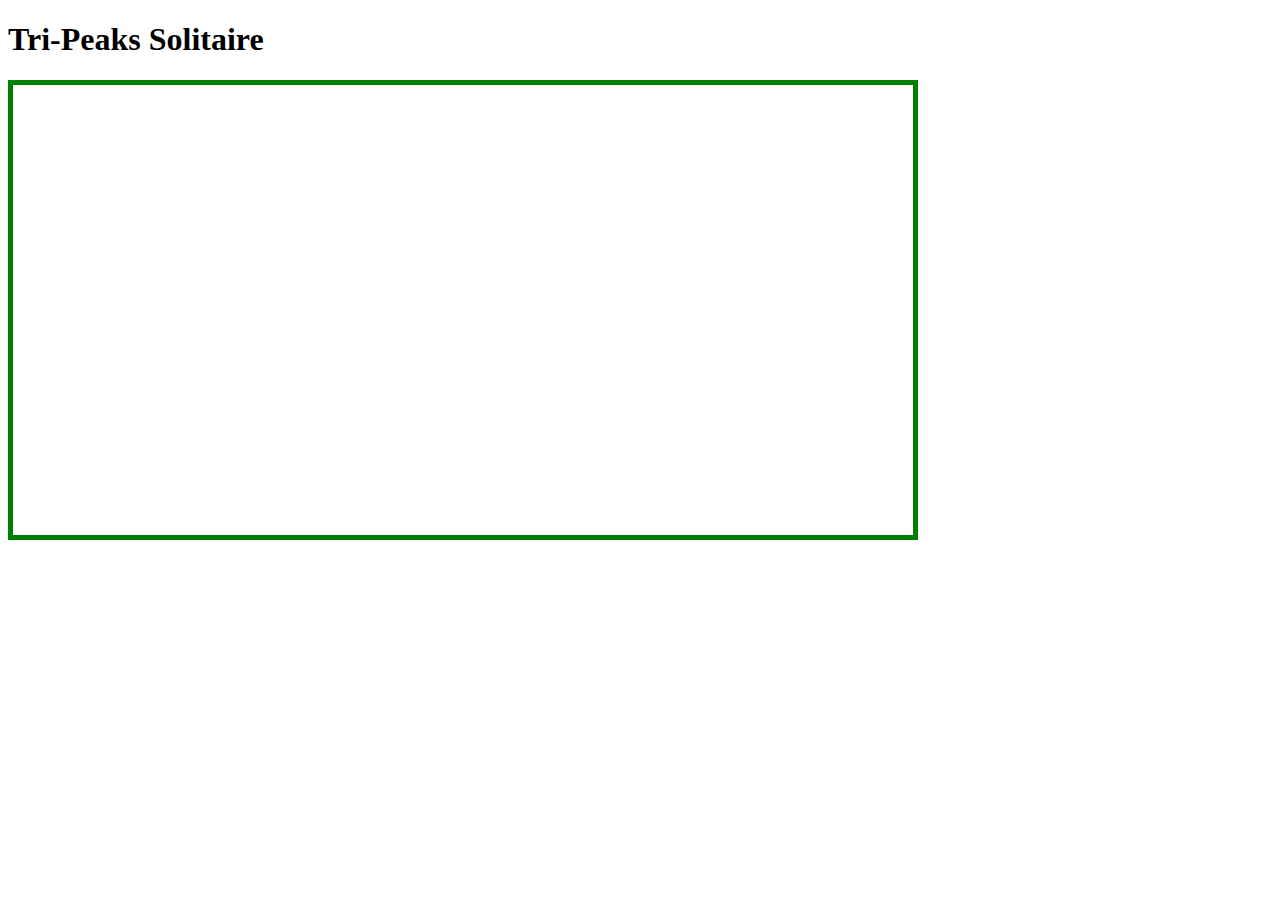
==== index.html @ 75d95f7a "First commit" ====
<!DOCTYPE html>
<!--
To change this license header, choose License Headers in Project Properties.
To change this template file, choose Tools | Templates
and open the template in the editor.
-->
<html>
    <head>
        <title>Tri-Peaks Solitaire</title>
        <meta charset="UTF-8">
        <meta name="viewport" content="width=device-width, initial-scale=1.0">
        <script src="https://code.createjs.com/easeljs-0.8.1.min.js"></script>
        <script src="card.js"></script>
        <script src="carddeck.js"></script>
        <script>
            var cards = [];
            var startX = 0;
//            for(i=0; i<=52; i++) {
//                cards.push(new Card(i));
//                if(cards[i].getValue() > 10) {
//                    cards[i].y = 100;
//                    cards[i].x = startX*20;
//                    startX++;
//                }
//                else cards[i].x = i*20;
//                
//            }

            var deck = new CardDeck();
            var stockPile = [];
            var wastePile = [];
            
            wastePile[0] = deck.getCard();
            wastePile[0].x = 200;
            wastePile[0].y = 300;
            wastePile[0].flip();
            function init()
            {
                var canvas = document.getElementById("canvas");
                var stage = new createjs.Stage(canvas);
                //var wastePile = [];
                //wastePile.push(deck.getCard());
                //cards[6].x = 100;
                //cards[6].y = 300;
                //wastePile[0].x = 200;
                //wastePile[0].y = 300;
                stage.addChild(wastePile[0]);
                for(i=0; i<23; i++) {
                    stockPile[i] = deck.getCard();
                    stockPile[i].x = 100;
                    stockPile[i].y = 300;
                    stage.addChild(stockPile[i]);
                }
                var firstRow = [];
                var secondRow = [];
                var thirdRow = [];
                var fourthRow = [];
                //first row
                for(i=0; i<3; i++) {
                    firstRow[i] = deck.getCard();
                    firstRow[i].x = firstRow[i].width*(i*3) + 175;
                    stage.addChild(firstRow[i]);
                }
                for(i=0; i<6; i++) {
                    secondRow[i] = deck.getCard();
                    if(i < 3)
                        secondRow[i].x = firstRow[i].x - (secondRow[i].width/2);
                    else secondRow[i].x = firstRow[i%3].x + (secondRow[i].width/2)
                    secondRow[i].y = secondRow[i].height/2;
                    stage.addChild(secondRow[i]);
                }
                for(i=0; i<9; i++) {
                    thirdRow[i] = deck.getCard();
                    if(i<3)
                        thirdRow[i].x = secondRow[i].x - (secondRow[i].width/2);
                    else if(i > 2 && i < 6)
                        thirdRow[i].x = secondRow[i%6].x - (secondRow[i].width/2); 
                    else thirdRow[i].x = thirdRow[i-3].x + thirdRow[i].width;
                    thirdRow[i].y = thirdRow[i].height;
                    stage.addChild(thirdRow[i]);
                }
                var offSet = thirdRow[0].x - thirdRow[0].width/2;
                for(i=0; i<10; i++) {
                    fourthRow[i] = deck.getCard();
                    fourthRow[i].x = offSet + fourthRow[i].width*i;
                    fourthRow[i].y = thirdRow[0].y + fourthRow[i].height/2;
                    fourthRow[i].flip();
                    stage.addChild(fourthRow[i]);
                }
//                var currentSize = deck.getSize();
//                for(i=0; i<currentSize; i++) {
//                    console.log(deck.getSize());
//                    var topcard = deck.getCard();
//                    topcard.x = i*20;
//                    topcard.flip();
//                    stage.addChild(topcard);
//                }
                stage.addEventListener("click", function(event) { 
                    var target = event.target;
                    var waste = wastePile[wastePile.length-1].getValue();
                    var clicked = target.getValue();
                    if( target instanceof Card && clicked == (waste + 1) || clicked == (waste - 1) 
                            && target.number != stockPile[stockPile.length-1].number) {
                        console.log(waste);
                        console.log(clicked);
                        target.x = 200;
                        target.y = 300;
                        wastePile.push(target); 
                        stage.addChild(target);
                        stage.update();
                    }
                    else if( target.number == stockPile[stockPile.length-1].number ) {
                        target.x = 200;
                        target.y = 300;
                        console.log("stock");
                        wastePile.push(stockPile.pop());
                        target.flip();
                        console.log(target.getWidth());
                        stage.addChild(target);
                        stage.update();
                    }
                    else if( target instanceof Card)
                        console.log(target.number);
//                    if ( !target instanceof Card )
//                        alert("not card");
                });
                
                stage.update();
            }
        </script>
    </head>
    <body onload="init();">
        <h1>Tri-Peaks Solitaire</h1>   
        <canvas style='border: 5px solid green; background: url("images/background.jpg");' 
                id="canvas" width="900" height="450">
        </canvas> 
        
    </body>
</html>
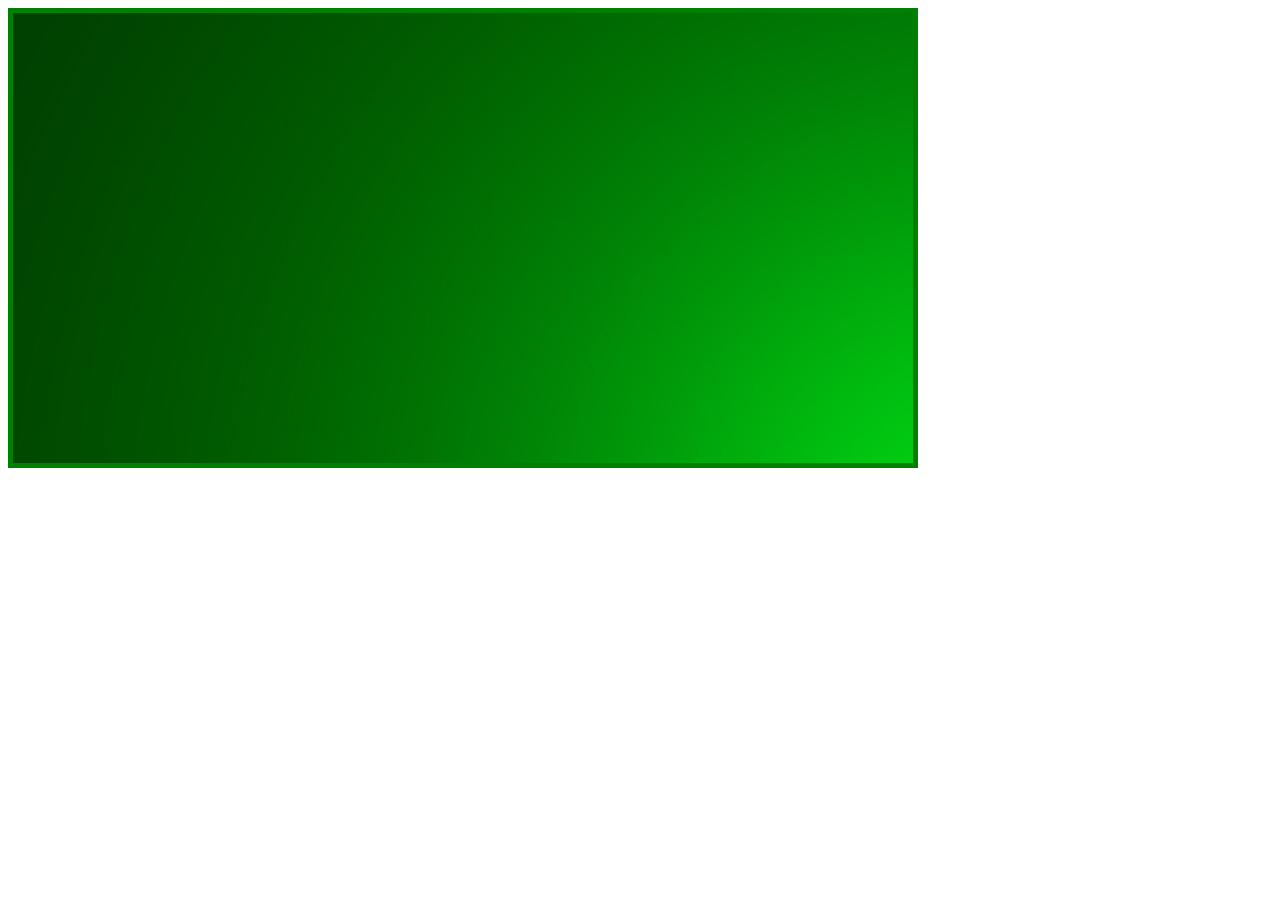
==== commit 001beb88: "fixed image loading issue" ====
--- a/index.html
+++ b/index.html
@@ -1,139 +1,15 @@
 <!DOCTYPE html>
-<!--
-To change this license header, choose License Headers in Project Properties.
-To change this template file, choose Tools | Templates
-and open the template in the editor.
--->
 <html>
     <head>
+		<canvas style='border: 5px solid green; background: url("images/background.jpg");' 
+                id="canvas" width="900" height="450">
+        </canvas> 
         <title>Tri-Peaks Solitaire</title>
         <meta charset="UTF-8">
         <meta name="viewport" content="width=device-width, initial-scale=1.0">
         <script src="https://code.createjs.com/easeljs-0.8.1.min.js"></script>
-        <script src="card.js"></script>
-        <script src="carddeck.js"></script>
-        <script>
-            var cards = [];
-            var startX = 0;
-//            for(i=0; i<=52; i++) {
-//                cards.push(new Card(i));
-//                if(cards[i].getValue() > 10) {
-//                    cards[i].y = 100;
-//                    cards[i].x = startX*20;
-//                    startX++;
-//                }
-//                else cards[i].x = i*20;
-//                
-//            }
-
-            var deck = new CardDeck();
-            var stockPile = [];
-            var wastePile = [];
-            
-            wastePile[0] = deck.getCard();
-            wastePile[0].x = 200;
-            wastePile[0].y = 300;
-            wastePile[0].flip();
-            function init()
-            {
-                var canvas = document.getElementById("canvas");
-                var stage = new createjs.Stage(canvas);
-                //var wastePile = [];
-                //wastePile.push(deck.getCard());
-                //cards[6].x = 100;
-                //cards[6].y = 300;
-                //wastePile[0].x = 200;
-                //wastePile[0].y = 300;
-                stage.addChild(wastePile[0]);
-                for(i=0; i<23; i++) {
-                    stockPile[i] = deck.getCard();
-                    stockPile[i].x = 100;
-                    stockPile[i].y = 300;
-                    stage.addChild(stockPile[i]);
-                }
-                var firstRow = [];
-                var secondRow = [];
-                var thirdRow = [];
-                var fourthRow = [];
-                //first row
-                for(i=0; i<3; i++) {
-                    firstRow[i] = deck.getCard();
-                    firstRow[i].x = firstRow[i].width*(i*3) + 175;
-                    stage.addChild(firstRow[i]);
-                }
-                for(i=0; i<6; i++) {
-                    secondRow[i] = deck.getCard();
-                    if(i < 3)
-                        secondRow[i].x = firstRow[i].x - (secondRow[i].width/2);
-                    else secondRow[i].x = firstRow[i%3].x + (secondRow[i].width/2)
-                    secondRow[i].y = secondRow[i].height/2;
-                    stage.addChild(secondRow[i]);
-                }
-                for(i=0; i<9; i++) {
-                    thirdRow[i] = deck.getCard();
-                    if(i<3)
-                        thirdRow[i].x = secondRow[i].x - (secondRow[i].width/2);
-                    else if(i > 2 && i < 6)
-                        thirdRow[i].x = secondRow[i%6].x - (secondRow[i].width/2); 
-                    else thirdRow[i].x = thirdRow[i-3].x + thirdRow[i].width;
-                    thirdRow[i].y = thirdRow[i].height;
-                    stage.addChild(thirdRow[i]);
-                }
-                var offSet = thirdRow[0].x - thirdRow[0].width/2;
-                for(i=0; i<10; i++) {
-                    fourthRow[i] = deck.getCard();
-                    fourthRow[i].x = offSet + fourthRow[i].width*i;
-                    fourthRow[i].y = thirdRow[0].y + fourthRow[i].height/2;
-                    fourthRow[i].flip();
-                    stage.addChild(fourthRow[i]);
-                }
-//                var currentSize = deck.getSize();
-//                for(i=0; i<currentSize; i++) {
-//                    console.log(deck.getSize());
-//                    var topcard = deck.getCard();
-//                    topcard.x = i*20;
-//                    topcard.flip();
-//                    stage.addChild(topcard);
-//                }
-                stage.addEventListener("click", function(event) { 
-                    var target = event.target;
-                    var waste = wastePile[wastePile.length-1].getValue();
-                    var clicked = target.getValue();
-                    if( target instanceof Card && clicked == (waste + 1) || clicked == (waste - 1) 
-                            && target.number != stockPile[stockPile.length-1].number) {
-                        console.log(waste);
-                        console.log(clicked);
-                        target.x = 200;
-                        target.y = 300;
-                        wastePile.push(target); 
-                        stage.addChild(target);
-                        stage.update();
-                    }
-                    else if( target.number == stockPile[stockPile.length-1].number ) {
-                        target.x = 200;
-                        target.y = 300;
-                        console.log("stock");
-                        wastePile.push(stockPile.pop());
-                        target.flip();
-                        console.log(target.getWidth());
-                        stage.addChild(target);
-                        stage.update();
-                    }
-                    else if( target instanceof Card)
-                        console.log(target.number);
-//                    if ( !target instanceof Card )
-//                        alert("not card");
-                });
-                
-                stage.update();
-            }
-        </script>
+        <script type="text/javascript" src="card.js"></script>
+        <script type="text/javascript" src="carddeck.js"></script>
+        <script type="text/javascript" src="game.js"></script>
     </head>
-    <body onload="init();">
-        <h1>Tri-Peaks Solitaire</h1>   
-        <canvas style='border: 5px solid green; background: url("images/background.jpg");' 
-                id="canvas" width="900" height="450">
-        </canvas> 
-        
-    </body>
 </html>
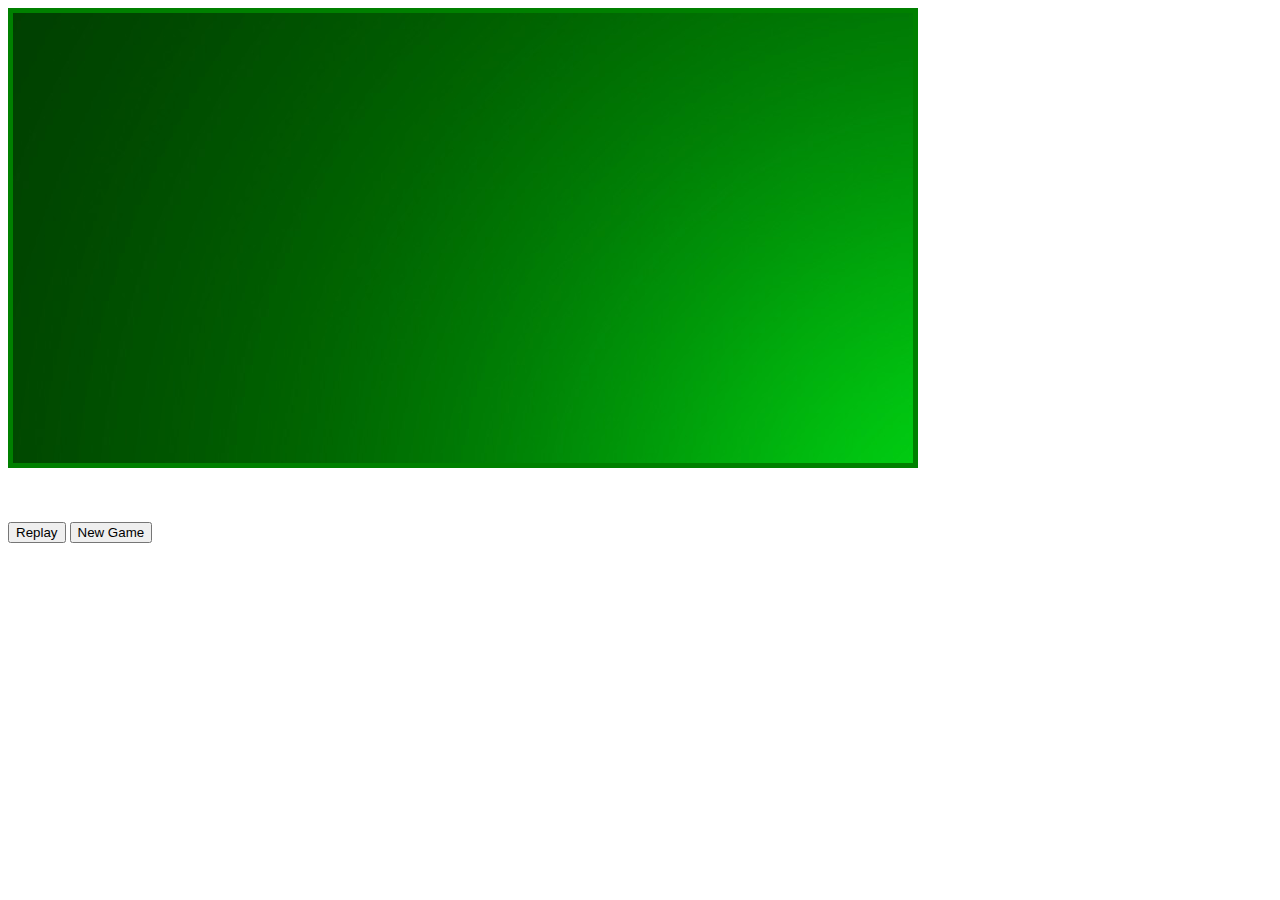
==== commit d3bd2ba2: "added new game and replay functionality" ====
--- a/index.html
+++ b/index.html
@@ -12,4 +12,8 @@
         <script type="text/javascript" src="carddeck.js"></script>
         <script type="text/javascript" src="game.js"></script>
     </head>
+	<body>
+	<p><br></p>
+	<button id="ReplayButton">Replay</button>
+	<input type="button" value="New Game" onClick="window.location.reload()">
 </html>
